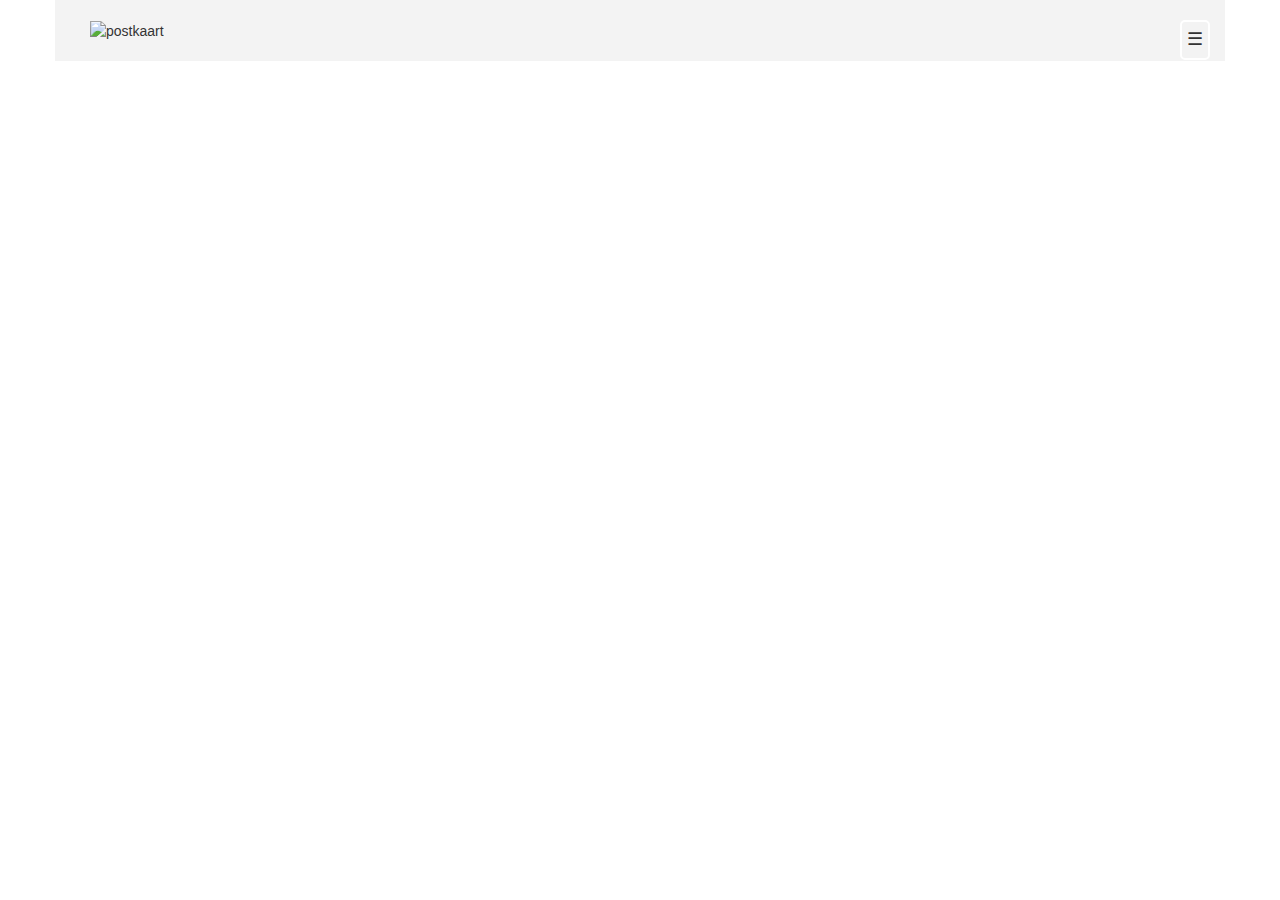
==== index.html @ 6d2e1998 "first front end" ====
<!DOCTYPE html>
<html>
<head>
	<meta charset="UTF-8">
	<meta name="viewport" content="width=device-width, initial-scale=1">
	<title>postcarding</title>
	<script src="https://ajax.googleapis.com/ajax/libs/jquery/1.12.0/jquery.min.js"></script>
	<link rel="stylesheet" href="css/style.css"/>
	<link href='http://fonts.googleapis.com/css?family=Arvo:400,700,400italic,700italic' rel='stylesheet' type='text/css'> 
	<link rel="stylesheet" href="http://maxcdn.bootstrapcdn.com/bootstrap/3.3.6/css/bootstrap.min.css">
	<link href='http://fonts.googleapis.com/css?family=Oswald' rel='stylesheet' type='text/css'>
	<script src="http://maxcdn.bootstrapcdn.com/bootstrap/3.3.6/js/bootstrap.min.js"></script>
	<script type="text/javascript" src="http://beneposto.pl/jqueryrotate/js/jQueryRotateCompressed.js"></script>
</head>
<body onload="setTimeout(function () {document.getElementById('header').style.display='none'}, 2000); return false">
<script>
	var degrees = 0;
	function rotate() {
		if (degrees === 0 ){
			$("#image").rotate(90 + degrees);
		document.getElementById('image').style.transformOrigin = "38% 60%";
		$('.container').css({height:screen.height});
		degrees += 90;
		} else if (degrees === 90 ){
			$("#image").rotate(90 + degrees);
		document.getElementById('image').style.transformOrigin = "50% 50%";
		$('.container').css({height:screen.height});
		degrees += 90;
		} else if (degrees === 180 ){
			$("#image").rotate(90 + degrees);
		document.getElementById('image').style.transformOrigin = "60% 63%";
		$('.container').css({height:screen.height});
		degrees += 90;
		} else if (degrees ===270) {
			document.getElementById('image').style.WebkitTransform = "none";
			change();
			document.getElementById('image').style.transformOrigin = "50% 50%";
			$('.container').css({height:"auto"});
			degrees = 0;
		}
	} 
	function back() {
		document.getElementById('image').style.WebkitTransform = "none";
		change();
		document.getElementById('image').style.transformOrigin = "50% 50%";
		$('.container').css({height:"auto"});

	}		
	function change() {
		$("#image").css({maxheight:"100%"});
		$("#image").css({maxwidth:"100%"});		
		//document.getElementById('image').style.height = "100%";
		//document.getElementById('image').style.width = "100%";
	}
	function show() {
		var display = $('#optionBox').css('display');
		if (display === 'none') {
			document.getElementById('picSection').style.width = "70%";
			document.getElementById('optionBox').style.display = "block";
		} else if (display === 'block') {
			document.getElementById('optionBox').style.display = "none";
			document.getElementById('picSection').style.width = "95%";
		}
		
	}

 </script>
	<div id="header">
		<div class="content">
			<div id="logo"><a href=""> Postcarding </a></div>
		</div>
	</div>
	<div class="container">
  		<div id="picSection">
  		<img src="http://ajapaik.ee/media/uploads/DIGAR_71206_1.jpg" alt="postkaart" id="image" >
  		</div>
  		<button id="button1" onclick="show()">&#x2630;</button>
  		<div id="optionBox">
  			<button type="button" class="btn btn-default" onclick="flip()">Flip</button>
  			<button type="button" class="btn btn-default" onclick="rotate()">Rotate</button>
  			<button type="button" class="btn btn-default" onclick="back()">Original</button>
  			<button type="button" class="btn btn-default" onclick="submit()">Submit</button>
  			<div class="form-group">
  				<label for="comment">Text:</label>
  				<textarea class="form-control" rows="10" id="comment"></textarea>
			</div>
  		</div>
	</div>
</body>
</html>
---- css/style.css ----
body {
	margin: 0;
	padding: 0;
	width: 100%;
}
#header {
	width: 100%;
	background: url('../img/header-bg.png');
	height: 80px;
	position: fixed;
	display: none;
}

#logo a { 
	color: #fff; 
	text-decoration: none; 
	float: left; 
	font-size: 30px; 
	margin-top: 20px; 
	padding-left: 100px;
	color: #fff; 
	font-family:"Arvo"; 
	font-weight: bold; 
}
.container {
	background-color: #f3f3f3;
	overflow: hidden;
	padding: 0;
}
#picSection {
	padding: 20px;
	display: inline-block;
	float: left;
	width: 95%;
	height: 100%;
	overflow: auto;
}
#image {
	display: inline-block;
	max-height: 100%;
	max-width: 100%;
	position: relative;
}
#button1 {
	display: inline-block;
	float: right;
	border: 2px solid #FFF;
	border-radius: 5px;
	padding: 5px;
	font-size: 18px;
	margin-top: 20px;
	background-color: #f3f3f3;
}
#optionBox {
	display: inline-block;
	margin-top: 100px;
	width: 300px;
	height: 100%;
	float: right;
	font-family: "Oswald";
	display: none;
	
}
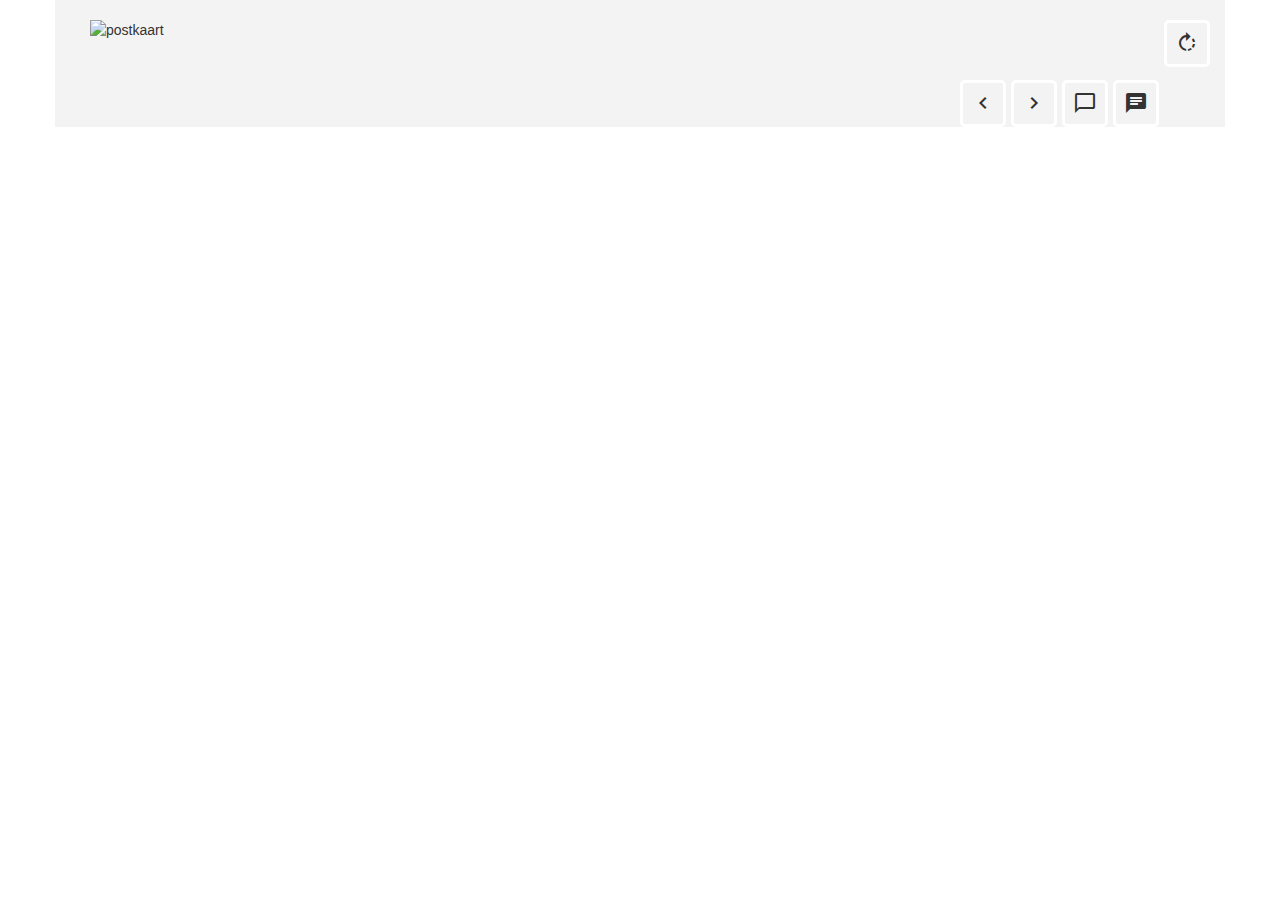
==== commit 26f73c55: "frontend lvl 2" ====
--- a/index.html
+++ b/index.html
@@ -11,8 +11,10 @@
 	<link href='http://fonts.googleapis.com/css?family=Oswald' rel='stylesheet' type='text/css'>
 	<script src="http://maxcdn.bootstrapcdn.com/bootstrap/3.3.6/js/bootstrap.min.js"></script>
 	<script type="text/javascript" src="http://beneposto.pl/jqueryrotate/js/jQueryRotateCompressed.js"></script>
+	<link href="https://fonts.googleapis.com/icon?family=Material+Icons"
+      rel="stylesheet">
 </head>
-<body onload="setTimeout(function () {document.getElementById('header').style.display='none'}, 2000); return false">
+<body >
 <script>
 	var degrees = 0;
 	function rotate() {
@@ -49,8 +51,7 @@
 	function change() {
 		$("#image").css({maxheight:"100%"});
 		$("#image").css({maxwidth:"100%"});		
-		//document.getElementById('image').style.height = "100%";
-		//document.getElementById('image').style.width = "100%";
+		
 	}
 	function show() {
 		var display = $('#optionBox').css('display');
@@ -63,7 +64,19 @@
 		}
 		
 	}
+	$(document).ready(function(){
+    $('[data-toggle="tooltip"]').tooltip();   
+	});
 
+	var x = '1';
+	function flip() {
+    var image = $('#image' + x).css('display');
+    if (display === 'none') {
+			document.getElementById('image' + x).style.display = "block";
+		x = '2';
+		document.getElementById('image' + x).style.display = "none";
+    }
+}
  </script>
 	<div id="header">
 		<div class="content">
@@ -72,18 +85,23 @@
 	</div>
 	<div class="container">
   		<div id="picSection">
-  		<img src="http://ajapaik.ee/media/uploads/DIGAR_71206_1.jpg" alt="postkaart" id="image" >
+  		<img src="http://ajapaik.ee/media/uploads/Digar_postkaartide_tagakyljed/DIGAR_71661_2.jpg" alt="postkaart" id="image2" onclick="flip()">
+  		<img src="http://ajapaik.ee/media/uploads/DIGAR_71661_1.jpg" alt="postkaart" id="image1" onclick="flip()">
   		</div>
-  		<button id="button1" onclick="show()">&#x2630;</button>
+  		<button type="button" class="btn btn-default" onclick="rotate()" id="button1" data-toggle="tooltip" data-placement="bottom" title="Rotate"><i class="material-icons">&#xE41A;</i></button>
+  		<button id="button1" onclick="show()" data-toggle="tooltip" data-placement="bottom" title="Insert text"><i class="material-icons">&#xE0B7;</i></button>
+  		<button id="button1" onclick="empty()" data-toggle="tooltip" data-placement="bottom" title="No text"><i class="material-icons">&#xE0CB;</i></button>
+  		<button id="button1" onclick="next()" data-toggle="tooltip" data-placement="bottom" title="Next postcard"><i class="material-icons">&#xE409;</i></button>
+  		<button id="button1" onclick="back()" data-toggle="tooltip" data-placement="bottom" title="Previous postcard"><i class="material-icons">&#xE408;</i></button>
+  		
   		<div id="optionBox">
-  			<button type="button" class="btn btn-default" onclick="flip()">Flip</button>
-  			<button type="button" class="btn btn-default" onclick="rotate()">Rotate</button>
-  			<button type="button" class="btn btn-default" onclick="back()">Original</button>
-  			<button type="button" class="btn btn-default" onclick="submit()">Submit</button>
+  			
   			<div class="form-group">
   				<label for="comment">Text:</label>
   				<textarea class="form-control" rows="10" id="comment"></textarea>
+
 			</div>
+			<button type="button" class="btn btn-default" onclick="submit()">Submit</button>
   		</div>
 	</div>
 </body>
--- a/css/style.css
+++ b/css/style.css
@@ -20,7 +20,7 @@
 	padding-left: 100px;
 	color: #fff; 
 	font-family:"Arvo"; 
-	font-weight: bold; 
+	font-weight: bold;
 }
 .container {
 	background-color: #f3f3f3;
@@ -35,20 +35,30 @@
 	height: 100%;
 	overflow: auto;
 }
-#image {
-	display: inline-block;
+#image2 {
+
 	max-height: 100%;
 	max-width: 100%;
 	position: relative;
+	display: none;
+}
+#image1 {
+
+	max-height: 100%;
+	max-width: 100%;
+	position: relative;
+	display: block;
 }
 #button1 {
 	display: inline-block;
 	float: right;
-	border: 2px solid #FFF;
+	border: 3px solid #FFF;
 	border-radius: 5px;
-	padding: 5px;
+	padding: 8px;
+	padding-bottom: 1px;
 	font-size: 18px;
 	margin-top: 20px;
+	margin-left: 5px;
 	background-color: #f3f3f3;
 }
 #optionBox {
